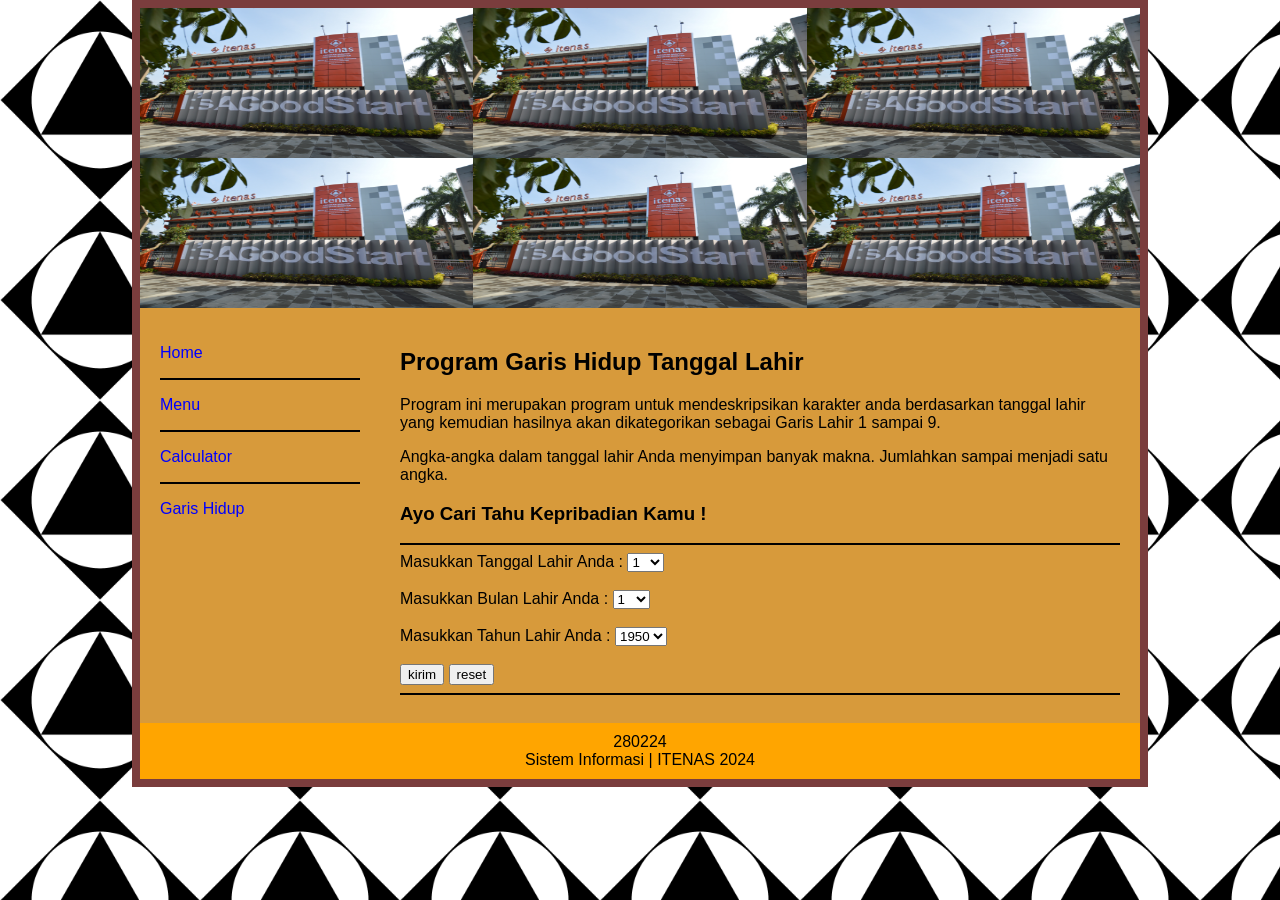
==== 162023006_Tugas4/index.html @ 3ac2e3fb "Tugas 4" ====
<!DOCTYPE html>
<html>
<head>
    <title>Program Garis Hidup</title>
    <link rel="stylesheet" href="style.css">
</head>
<body>

<div class="wrapper">

    <!-- BAGIAN GAMBAR ATAS -->
    <div class="header">
        <div class="gambar">
            <img src="assets/gambar_itenas.jpg">
            <img src="assets/gambar_itenas.jpg">
            <img src="assets/gambar_itenas.jpg">
            <img src="assets/gambar_itenas.jpg">
            <img src="assets/gambar_itenas.jpg">
            <img src="assets/gambar_itenas.jpg">
        </div>
    </div>

    <div class="content">

        <!-- SIDEBAR -->
        <div class="sidebar">
            <p class="menu" onclick="showHome()">Home</p>
            <hr>
            <p class="menu" onclick="showMenu()">Menu</p>
            <hr>
            <p class="menu">Calculator</p>
            <hr>
            <p class="menu" onclick="showGaris()">Garis Hidup</p>
        </div>

        <!-- ISI -->
        <div class="main" id="home">

            <h2>Program Garis Hidup Tanggal Lahir</h2>

            <p>
                Program ini merupakan program untuk mendeskripsikan karakter anda berdasarkan
                tanggal lahir yang kemudian hasilnya akan dikategorikan sebagai Garis Lahir 1 sampai 9.
            </p>

            <p>
                Angka-angka dalam tanggal lahir Anda menyimpan banyak makna.
                Jumlahkan sampai menjadi satu angka.
            </p>

            <h3>Ayo Cari Tahu Kepribadian Kamu !</h3>
            <hr>

            <form>
                Masukkan Tanggal Lahir Anda :
                <select id="tanggal"></select>
                <br><br>

                Masukkan Bulan Lahir Anda :
                <select id="bulan"></select>
                <br><br>

                Masukkan Tahun Lahir Anda :
                <select id="tahun"></select>
                <br><br>

                <button type="button" onclick="hitung()">kirim</button>
                <button type="reset" onclick="resetData()">reset</button>
            </form>

            <hr>

            <div id="output" class="hidden">
                <h3>Output</h3>

                <table>
                    <tr><td>Tanggal</td><td>:</td><td id="o1"></td></tr>
                    <tr><td>Bulan</td><td>:</td><td id="o2"></td></tr>
                    <tr><td>Tahun</td><td>:</td><td id="o3"></td></tr>
                    <tr><td>Hasil 1</td><td>:</td><td id="o4"></td></tr>
                    <tr><td>Hasil 2</td><td>:</td><td id="o5"></td></tr>
                    <tr><td>Hasil Akhir</td><td>:</td><td id="o6"></td></tr>
                </table>

                <h2 id="judul"></h2>
                <p id="arti"></p>
            </div>

        </div>

        <div class="main hidden" id="menu">
            <h2>Menu</h2>
            <p>Silahkan kembali ke Home untuk menghitung.</p>
        </div>

        <div class="main hidden" id="garis">
            <h2>Penjelasan Garis Hidup</h2>
            <p>Jumlahkan semua angka tanggal lahir sampai menjadi 1 digit.</p>
        </div>

    </div>

    <div class="footer">
        280224 <br>
        Sistem Informasi | ITENAS 2024
    </div>

</div>

<script src="script.js"></script>
</body>
</html>
---- 162023006_Tugas4/style.css ----
body {
    margin: 0;
    font-family: Arial;
    background-image: url("assets/logo_itenas.jpeg");
    background-repeat: repeat;   
    background-size: 200px;      
}

.wrapper {
    width: 1000px;
    margin: auto;
    background: #d79a3b;
    border: 8px solid #7a3d3d;
}

.header img {
    width: 33.33%;
    height: 150px;
    float: left;
}

.header::after {
    content: "";
    display: block;
    clear: both;
}

.content {
    display: flex;
}

.sidebar {
    width: 200px;
    padding: 20px;
}

.menu {
    cursor: pointer;
    color: blue;
}

.main {
    flex: 1;
    padding: 20px;
}

hr {
    border: 1px solid black;
}

table {
    margin-top: 10px;
}

.hidden {
    display: none;
}

.footer {
    text-align: center;
    background: orange;
    padding: 10px;
}
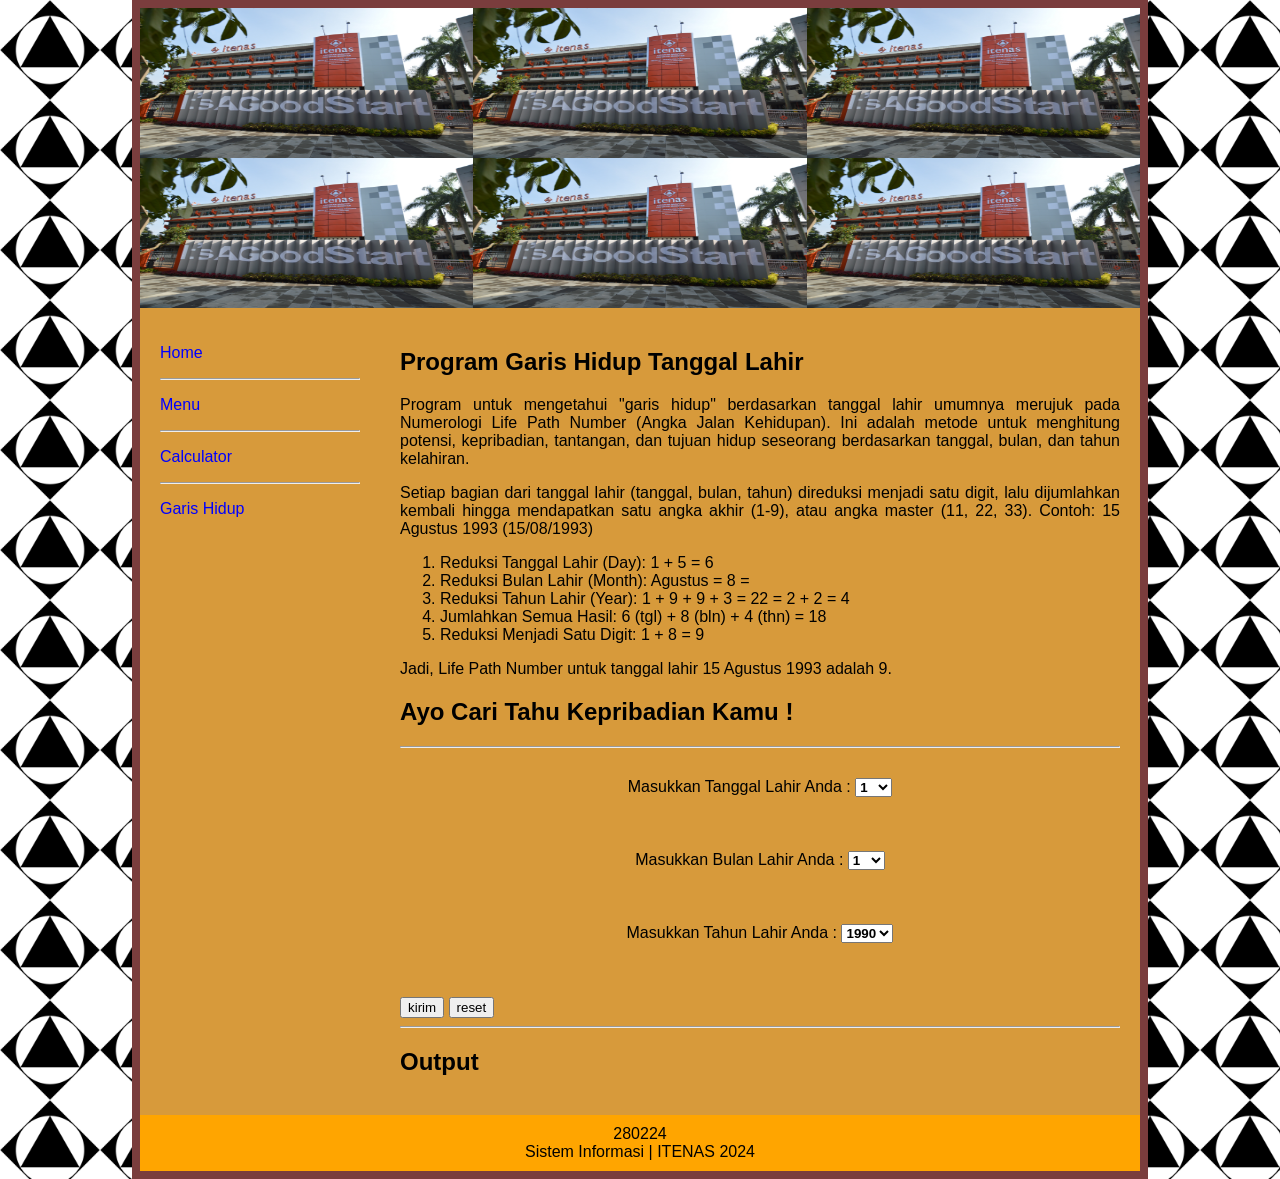
==== commit 868ca0b8: "Tugas 4 Update" ====
--- a/162023006_Tugas4/index.html
+++ b/162023006_Tugas4/index.html
@@ -7,8 +7,6 @@
 <body>
 
 <div class="wrapper">
-
-    <!-- BAGIAN GAMBAR ATAS -->
     <div class="header">
         <div class="gambar">
             <img src="assets/gambar_itenas.jpg">
@@ -21,8 +19,6 @@
     </div>
 
     <div class="content">
-
-        <!-- SIDEBAR -->
         <div class="sidebar">
             <p class="menu" onclick="showHome()">Home</p>
             <hr>
@@ -33,69 +29,76 @@
             <p class="menu" onclick="showGaris()">Garis Hidup</p>
         </div>
 
-        <!-- ISI -->
         <div class="main" id="home">
 
             <h2>Program Garis Hidup Tanggal Lahir</h2>
 
             <p>
-                Program ini merupakan program untuk mendeskripsikan karakter anda berdasarkan
-                tanggal lahir yang kemudian hasilnya akan dikategorikan sebagai Garis Lahir 1 sampai 9.
+                Program untuk mengetahui "garis hidup" berdasarkan tanggal lahir umumnya merujuk pada Numerologi Life Path Number 
+                (Angka Jalan Kehidupan). Ini adalah metode untuk menghitung potensi, kepribadian, tantangan, dan tujuan hidup seseorang 
+                berdasarkan tanggal, bulan, dan tahun kelahiran. 
             </p>
 
             <p>
-                Angka-angka dalam tanggal lahir Anda menyimpan banyak makna.
-                Jumlahkan sampai menjadi satu angka.
+                Setiap bagian dari tanggal lahir (tanggal, bulan, tahun) direduksi menjadi satu digit, lalu dijumlahkan kembali hingga mendapatkan 
+                satu angka akhir (1-9), atau angka master (11, 22, 33). 
+                Contoh: 15 Agustus 1993 (15/08/1993)
+                <ol>
+                    <li>Reduksi Tanggal Lahir (Day): 1 + 5 = 6</li>
+                    <li>Reduksi Bulan Lahir (Month): Agustus = 8 = </li>
+                    <li>Reduksi Tahun Lahir (Year): 1 + 9 + 9 + 3 = 22 = 2 + 2 = 4</li>
+                    <li>Jumlahkan Semua Hasil: 6 (tgl) + 8 (bln) + 4 (thn) = 18</li>
+                    <li>Reduksi Menjadi Satu Digit: 1 + 8 = 9</li>
+                </ol> 
+                Jadi, Life Path Number untuk tanggal lahir 15 Agustus 1993 adalah 9. 
             </p>
 
-            <h3>Ayo Cari Tahu Kepribadian Kamu !</h3>
+            <h2>Ayo Cari Tahu Kepribadian Kamu !</h2>
             <hr>
-
             <form>
                 Masukkan Tanggal Lahir Anda :
                 <select id="tanggal"></select>
+                <br><br>
                 <br><br>
 
                 Masukkan Bulan Lahir Anda :
                 <select id="bulan"></select>
                 <br><br>
+                <br><br>
 
                 Masukkan Tahun Lahir Anda :
                 <select id="tahun"></select>
                 <br><br>
-
-                <button type="button" onclick="hitung()">kirim</button>
-                <button type="reset" onclick="resetData()">reset</button>
+                <br><br>
             </form>
-
+            
+            <button type="button" onclick="hitung()">kirim</button>
+            <button type="reset" onclick="resetData()">reset</button>
             <hr>
 
+            <h2>Output</h2>
             <div id="output" class="hidden">
-                <h3>Output</h3>
-
                 <table>
-                    <tr><td>Tanggal</td><td>:</td><td id="o1"></td></tr>
-                    <tr><td>Bulan</td><td>:</td><td id="o2"></td></tr>
-                    <tr><td>Tahun</td><td>:</td><td id="o3"></td></tr>
-                    <tr><td>Hasil 1</td><td>:</td><td id="o4"></td></tr>
-                    <tr><td>Hasil 2</td><td>:</td><td id="o5"></td></tr>
-                    <tr><td>Hasil Akhir</td><td>:</td><td id="o6"></td></tr>
+                    <tr><td>Tanggal</td><td>:</td><td id="1"></td></tr>
+                    <tr><td>Bulan</td><td>:</td><td id="2"></td></tr>
+                    <tr><td>Tahun</td><td>:</td><td id="3"></td></tr>
+                    <tr><td>Hasil 1</td><td>:</td><td id="4"></td></tr>
+                    <tr><td>Hasil 2</td><td>:</td><td id="5"></td></tr>
+                    <tr><td>Hasil Akhir</td><td>:</td><td id="6"></td></tr>
                 </table>
-
-                <h2 id="judul"></h2>
-                <p id="arti"></p>
             </div>
+            
+            <h2 id="judul"></h2>
+            <p id="arti"></p>
 
         </div>
 
         <div class="main hidden" id="menu">
             <h2>Menu</h2>
-            <p>Silahkan kembali ke Home untuk menghitung.</p>
         </div>
 
         <div class="main hidden" id="garis">
             <h2>Penjelasan Garis Hidup</h2>
-            <p>Jumlahkan semua angka tanggal lahir sampai menjadi 1 digit.</p>
         </div>
 
     </div>
--- a/162023006_Tugas4/style.css
+++ b/162023006_Tugas4/style.css
@@ -3,7 +3,7 @@
     font-family: Arial;
     background-image: url("assets/logo_itenas.jpeg");
     background-repeat: repeat;   
-    background-size: 200px;      
+    background-size: 100px;      
 }
 
 .wrapper {
@@ -42,14 +42,29 @@
 .main {
     flex: 1;
     padding: 20px;
+    text-align: justify;
 }
 
-hr {
-    border: 1px solid black;
+form {
+    text-align: center;
+    margin-top: 30px;
 }
 
 table {
     margin-top: 10px;
+}
+
+#output {
+    width: 500px;
+    margin: 10px auto;
+    margin-top: 20px;
+    padding: 20px;
+    text-align: center;
+}
+
+#output table td:last-child {
+    background-color: white;
+    padding: 5px 90px;
 }
 
 .hidden {
@@ -60,4 +75,8 @@
     text-align: center;
     background: orange;
     padding: 10px;
+}
+
+#tanggal, #bulan, #tahun {
+    font-weight: bold;
 }
